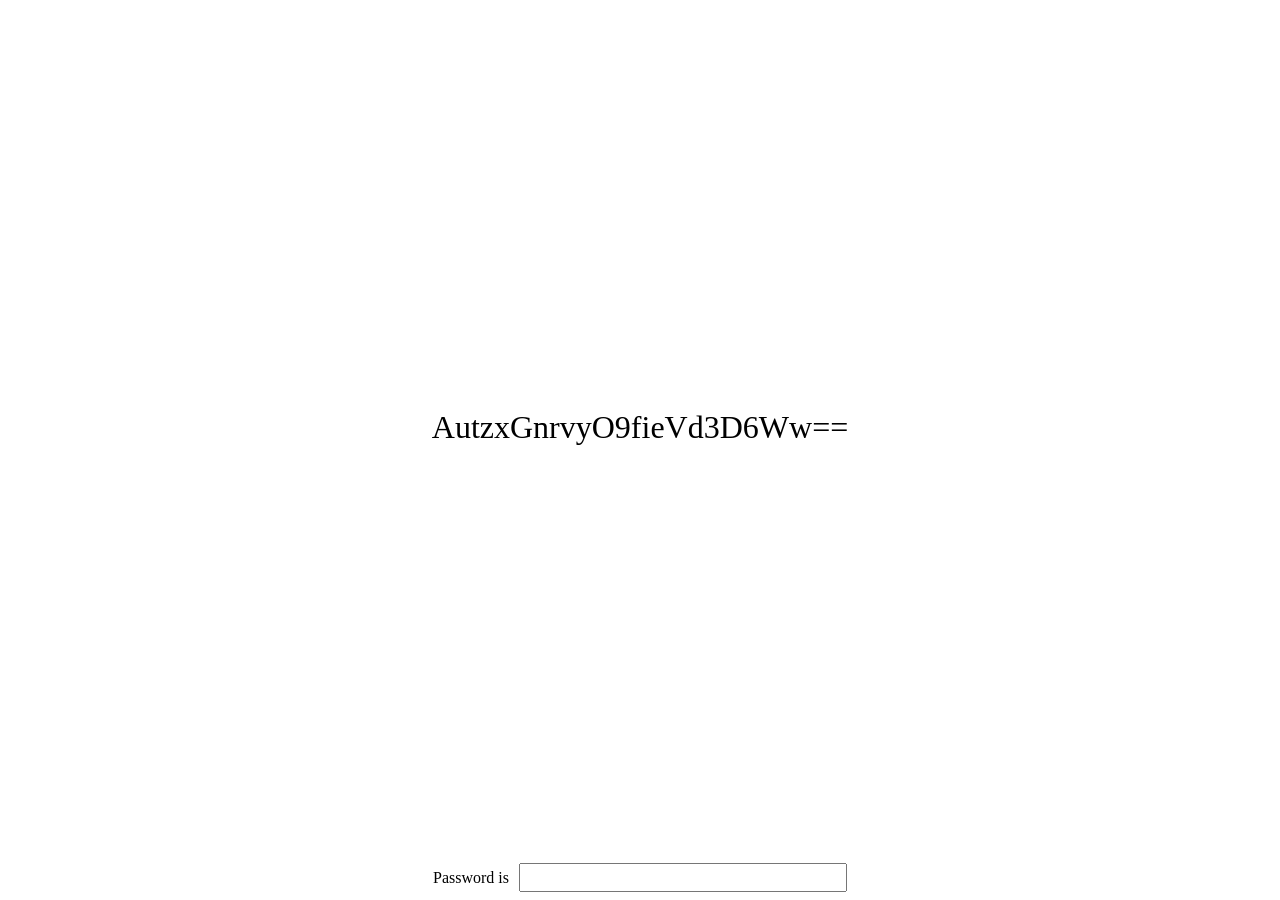
==== src/index.html @ 0fe50772 "feat :: index page append" ====
<!DOCTYPE html>
<html lang="ko">

<head>
    <meta charset="UTF-8">
    <link rel="stylesheet" href="index.css">
    <title>?</title>
</head>

<body>
    <div class="container">
        <p>AutzxGnrvyO9fieVd3D6Ww==</p>
    </div>
    <div class="input">
        <p>Password is</p>
        <input type="text" class="inputs" id="Password">
    </div>
</body>
<script>
    console.log("2^8-45 43 42");
    console.log("사랑해. 그냥... 날 기다려줘. 안녕...");

    document.addEventListener("selectstart", (e) => {
        e.preventDefault();
    })
    document.addEventListener("dragstart", (e) => {
        e.preventDefault();
    })

    document.addEventListener("keydown", (e) => {
        if (e.key === "Enter") {
            let pw = document.getElementById("Password").value;
            fetch("http://localhost:6974/s1", {
                method: "POST",
                headers: {
                    "Content-Type": "application/json"
                },
                body: JSON.stringify({ pw: pw })
            }).then(res => res.json()).then(data => {
                if (data.pass) {
                    sessionStorage.setItem("s1_pass", data.key);
                    window.location.href = "/s2";
                }
            })
        }
    })

</script>

</html>
---- src/index.css ----
body {
    margin: 0;
    padding: 0;
}

.container {
    width: 100vw;
    height: 95vh;
    font-size: xx-large;
    display: flex;
    justify-content: center;
    align-items: center;
    flex-direction: column;
}

.input {
    width: 100vw;
    height: 5vh;
    display: flex;
    justify-content: center;
    align-items: center;
}

.inputs {
    margin-left: 10px;
}

input {
    width: 25vw;
    height: 2.5vh;
}
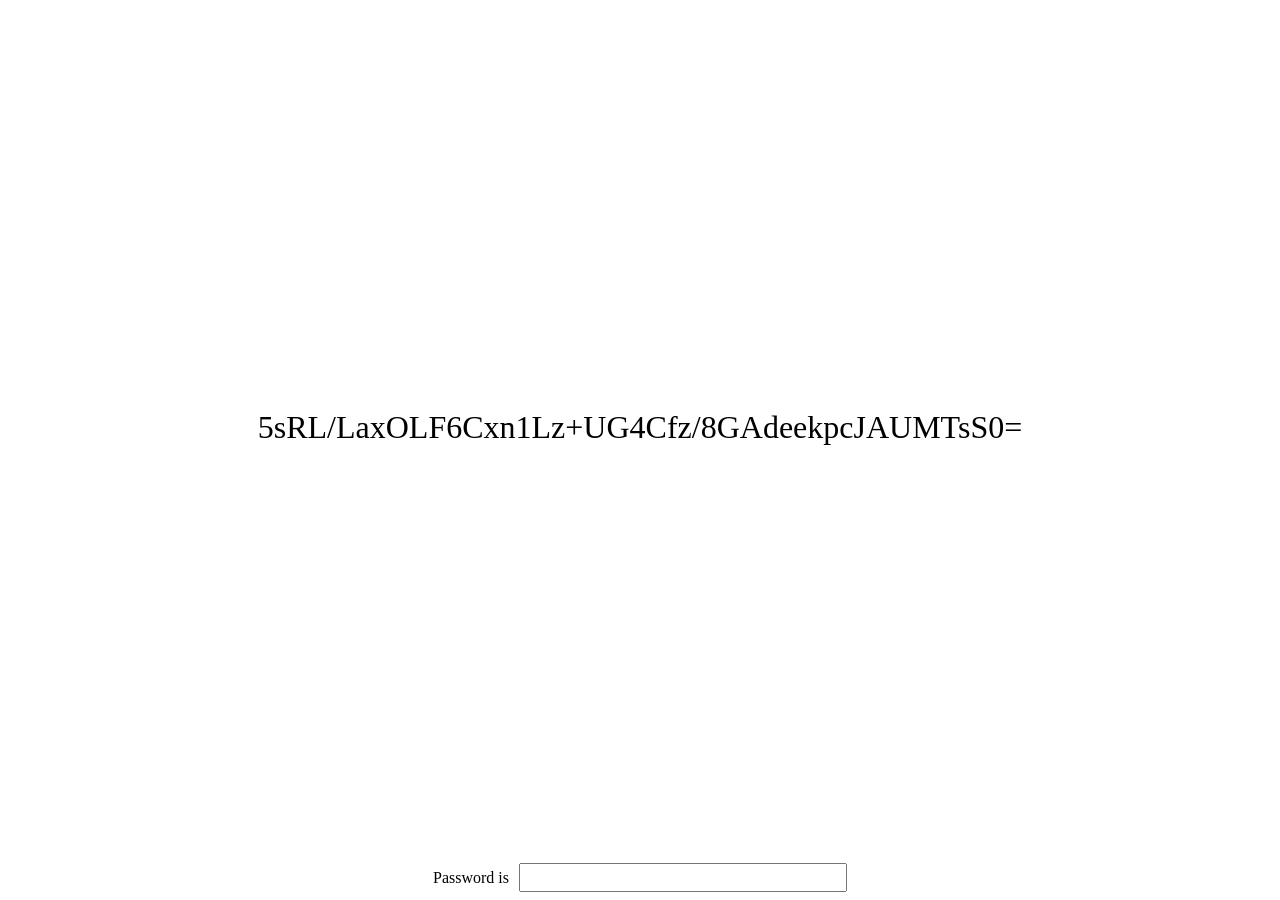
==== commit 4e876161: "feat :: s2 append && hardcore index" ====
--- a/src/index.html
+++ b/src/index.html
@@ -9,7 +9,7 @@
 
 <body>
     <div class="container">
-        <p>AutzxGnrvyO9fieVd3D6Ww==</p>
+        <p>5sRL/LaxOLF6Cxn1Lz+UG4Cfz/8GAdeekpcJAUMTsS0=</p>
     </div>
     <div class="input">
         <p>Password is</p>
